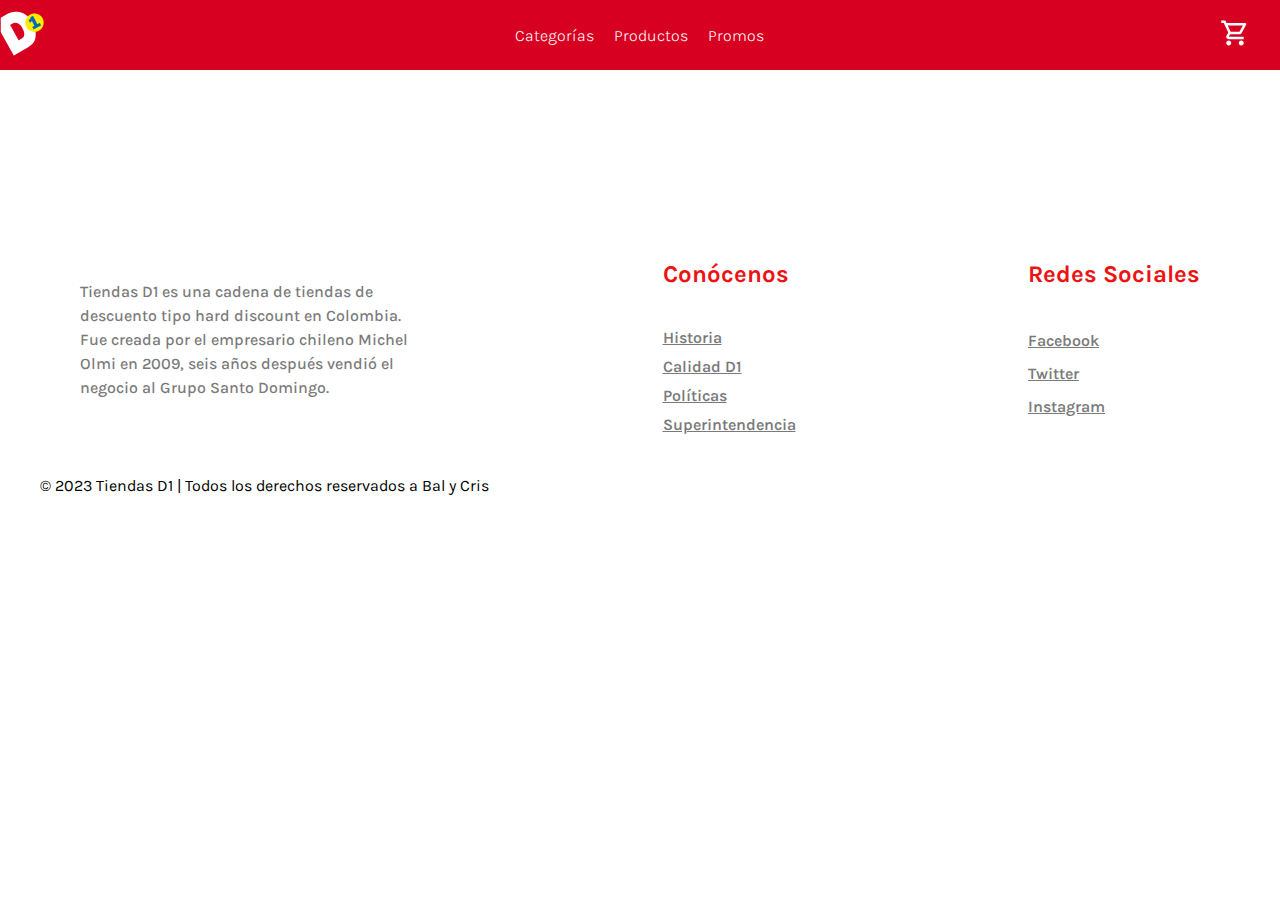
==== product-detail/index.html @ 6fb95a98 "product detail  changes" ====
<!DOCTYPE html>
<html lang="en">
<head>
    <meta charset="UTF-8">
    <meta http-equiv="X-UA-Compatible" content="IE=edge">
    <meta name="viewport" content="width=device-width, initial-scale=1.0">
    <link rel="stylesheet" href="../styles.css">
    <link rel="preconnect" href="https://fonts.googleapis.com">
    <link rel="preconnect" href="https://fonts.gstatic.com" crossorigin>
    <link href="https://fonts.googleapis.com/css2?family=Karla&display=swap" rel="stylesheet">
    <link href="https://cdn.jsdelivr.net/npm/bootstrap@5.3.0-alpha1/dist/css/bootstrap.min.css" rel="stylesheet" integrity="sha384-GLhlTQ8iRABdZLl6O3oVMWSktQOp6b7In1Zl3/Jr59b6EGGoI1aFkw7cmDA6j6gD" crossorigin="anonymous">
    <script src="https://cdn.jsdelivr.net/npm/bootstrap@5.3.0-alpha1/dist/js/bootstrap.bundle.min.js" integrity="sha384-w76AqPfDkMBDXo30jS1Sgez6pr3x5MlQ1ZAGC+nuZB+EYdgRZgiwxhTBTkF7CXvN" crossorigin="anonymous"></script>
    <link rel="preconnect" href="https://fonts.googleapis.com">
    <link rel="preconnect" href="https://fonts.gstatic.com" crossorigin>
    <link href="https://fonts.googleapis.com/css2?family=Montserrat:ital,wght@0,100;0,200;0,300;0,400;0,500;0,600;0,700;0,800;0,900;1,700&display=swap" rel="stylesheet">
    <title> 🔴 D1</title>
</head>
<body>
    <header class="fixed-top" id="header-desktop">
        <a href="#">
          <figure id="logo">
            <img src="../src/d1-logo.png" alt="">
          </figure>
        </a>
  
        <ul>
          <li><a href="">Categorías</a></li>
          <li><a href="">Productos</a></li>
          <li><a href="">Promos</a></li>
        </ul>
        <a href=""><img src="../src/shopping-cart.svg" alt="" id="shopping-cart"></a>
      </header>

      <section id="product-cards">
        
      </section>

      <footer>
        <div class="container__footer">
            <div class="box__footer">
                <div class="terms">
                    <p>Tiendas D1 es una cadena de tiendas de descuento tipo hard discount en Colombia. Fue creada por el empresario chileno Michel Olmi en 2009, seis años después vendió el negocio al Grupo Santo Domingo.</p>
                </div>
            </div>
            <div class="box__footer">
                <h2 class = "hfooter">Conócenos</h2>
                <a href="https://d1.com.co/historia/">Historia</a>
                <a href="https://d1.com.co/calidad-d1/">Calidad D1</a>
                <a href="https://d1.com.co/wp-content/uploads/Politica-de-Transparencia-y-E%CC%81tica-Empresarial.pdf">Políticas</a>
                <a href="https://www.sic.gov.co/">Superintendencia</a>
            </div>
            <div class="box__footer">
                <h2 class = "hfooter">Redes Sociales</h2>
                <a href="https://www.facebook.com/TiendasD1/?locale=es_LA"> <i class="fab fa-facebook-square"></i> Facebook</a>
                <a href="https://twitter.com/d1_tiendas?lang=es"><i class="fab fa-twitter-square"></i> Twitter</a>
                <a href="https://www.instagram.com/tiendas.d1/?hl=es-la"><i class="fab fa-instagram-square"></i> Instagram</a>
            </div>
            <p> © 2023 Tiendas D1 | Todos los derechos reservados a Bal y Cris</p>
        </div>
      
    </footer>
</body>
</html>
---- styles.css ----
* {
    list-style: none;
    font-family: 'Karla', sans-serif;
    padding: 0;
    margin: 0;
}

header {
    background-color: #D70021;
    display: flex;
    justify-content: space-between;
    align-items: center;
}

header ul {
    display: flex;
    margin: 0px;
}

header ul li a{
    color: white;
    padding: 10px;
    font-weight: 300;
    text-decoration: none;
    transition: 0.5s;
}

header ul li a:hover {
  font-weight: 800;
  transition: 0.5s;
}

#header-mobile {
  display: none;
}

.mobile-nav {
  display: flex;
  margin-right: 20px;
}

#menu img{
  height: 20px;
  -webkit-filter: invert(100%);
  filter: invert(100%);
}

#logo {
  padding: 8px 8px 8px 0px;
  margin:0;
}

#logo img {
  height: 50px;
}

#shopping-cart {
  height: 30px;
  margin-right: 30px;
}

main {
  margin-top: 65px;
}

.month-product-carousel {
  height: 600px;
  background-color: rgb(226, 226, 226);
  background: linear-gradient(180deg, rgba(0,169,255,1) 0%, rgba(0,101,220,1) 100%);
}

#cleaning {
  margin-top: 50px;
}

#cleaning h2 {
  color: #D70021;
  font-weight: 800;
  margin-left: 20px;
}

#promo-section h2 {
  color: #D70021;
  font-weight: 800;
  margin-left: 20px;
  margin-top: 50px;
  margin-bottom: 50px;
}

#cleaning div ul{
  display: grid;
  grid-template-columns: 1fr 1fr 1fr 1fr 1fr;
  padding: 10px;
}

#cleaning div ul li {
   background-color: #D70021;
   background-blend-mode: multiply;
   color: white;
   font-size: 18px;

   padding: 60px 0px;
   margin: 10px;
   text-align: center;
   border-radius: 15px;
   transition: 0.5s;
}

#cleaning div ul li:hover {
  background-color: #770012;
  background-blend-mode: normal;
  content-visibility: hidden;
  font-weight: 600;
}

.month-product-carousel {
  display: flex;
  align-items: center;
  height: 100%;
  background-color: rgb(226, 226, 226);
  background: linear-gradient(180deg, rgba(0,169,255,1) 0%, rgba(0,101,220,1) 100%);
  
}

.month-product-carousel img {
  height: 800px;
  padding-top: 190px;
}

.month-product-carousel h1 {
  color: white;
  font-family: 'Montserrat', sans-serif;
  font-weight:900;
  font-size: 50px;
}

.month-product-carousel h2 {
  color: pink;
  font-family: 'Montserrat', sans-serif;
  font-weight: 700;
  font-size: 30px;
}

.month-product-carousel p {
  color: white;
  width: 70%;
}

#carousel-2 {
  background: linear-gradient(180deg, rgba(171,0,255,1) 0%, rgba(101,0,223,1) 100%);
}

#carousel-3 {
  background: linear-gradient(180deg, rgba(55,142,252,1) 0%, rgba(0,33,161,1) 100%);
}

#carousel-3 img {
  height: 650px;
  margin-left: 100px;
  margin-right: 100px;
}

.carousel-buttons button {
  background-color: transparent;
  color: white;
  font-weight: 400;
  padding: 7px 20px;
  border: 3px solid white;
  margin-right: 10px;
  border-radius: 30px;
}

.carousel-buttons button:hover {
  background-color: white;
  color: #101010;
}


.promo-carousel {
  display: flex;
  align-items: center;
  height: 100%;
  background-color: rgb(226, 226, 226);
  background: linear-gradient(205deg, rgba(255,139,168,1) 0%, rgba(222,29,17,1) 62%);
}

.promo-carousel div {
  padding: 60px 20px;
}

.promo-carousel h1 {
  color: white;
  font-family: 'Montserrat', sans-serif;
  font-weight:900;
  font-size: 50px;
}

.promo-carousel h2 {
  color: yellow;
  font-family: 'Montserrat', sans-serif;
  font-weight: 700;
  font-size: 30px;
}

.promo-carousel p {
  color: white;
  width: 70%;
}


.featured-container {
  display: flex;
  justify-content: center;
  border-radius: 5px;

}

.featured-product {
  display: flex;
  width: 80%;
  margin: 50px 0;
  background-color: #f9f9f9;
  box-shadow: 0 0 10px rgba(0, 0, 0, 0.2);
  border-radius: 5px;
}

.featured-image {
  flex: 1;
  height: 300px;
  background-color: #ccc;
  display: flex;
  justify-content: center;
  align-items: center;
  border-radius: 5px;
}

.featured-image img {
  width: 80%;
  height: auto;
  object-fit: contain;
}

.featured-details {
  flex: 1;
  padding: 30px;
}

.featured-title {
  font-size: 32px;
  margin-bottom: 10px;
}

.featured-description {
  font-size: 18px;
  margin-bottom: 20px;
}

.featured-price {
  font-size: 24px;
  margin-bottom: 20px;
}

.featured-button {
  font-size: 18px;
  padding: 10px 20px;
  background-color: #ec1313;
  color: #fff;
  border: none;
  border-radius: 5px;
  cursor: pointer;
}

.featured-button:hover {
  background-color: #e46666;
}

.container {
  max-width: 1200px;
  margin: 0 auto;
  flex-direction: row;
  
}



.bigText {
  font-size: 25px;
  color:#D70021;
}

.product-container {
  padding-top: 20px;
  display: flex;
  overflow-x: auto;
  padding-bottom: 5px;
  padding-left: 24px;
  scrollbar-color: #101010;
  scrollbar-width: 2px;
  white-space: nowrap;
}

*::-webkit-scrollbar{
  border: 0px ;
  height: 9px;
}

*::-webkit-scrollbar-thumb{
  background-color: #9c9c9c;
  border-radius: 10px;
  height: 9px;
}

.products h2{
  padding-top: 30px;
  padding-left: 20px;
  padding-bottom: 8px;
  color: #D70021;
  font-weight: 800;
}

.product {
  width: 300px;
  margin: 20px;
  text-align: center;
}

.product img {
  height: 200px;
  object-fit: cover;
}

.product-title {
  font-size: 24px;
  margin-top: 10px;
}

.product-description {
  font-size: 16px;
  margin-top: 10px;
}

.product-price {
  font-size: 20px;
  margin-top: 10px;
}

.product-button {
  font-size: 18px;
  padding: 10px 20px;
  margin-top: 10px;
  background-color: #ec1313;
  color: #fff;
  border: none;
  border-radius: 5px;
  cursor: pointer;
}

.product-button:hover {
  background-color: #e46666;
}


.img1 {
  height: 250px;
  width: 200px;
}

#productButton {
  height: 200px;
  width: 300px;
  background-color: #ec1313;
  color: white;
  padding: 10px 20px;
  border: none;
  border-radius: 10px;
  cursor: pointer;

}

#productButton:hover {
  background-color: #e46666;
}

#cartButton {
    background-color: #ec1313;
    color: white;
    padding: 10px 20px;
    border: none;
    border-radius: 4px;
    cursor: pointer;

  }
  
  #cartButton:hover {
    background-color: #e46666;
  }
  

  footer{
    width: 100%;
    padding: 50px 0px;
    background-image: url(../Images/background-footer.svg);
    background-size: cover;
    
    /*background-color: #d0f0f8;
    -webkit-mask-image: url("../Images/background-footer.svg");
    mask-image: url("../Images/background-footer.svg");
    -webkit-mask-size: cover;
    mask-size: cover;*/
}

.container__footer{
    display: flex;
    flex-wrap: wrap;
    justify-content: space-between;
    max-width: 1200px;
    margin: auto;
    margin-top: 100px;
}

.box__footer{
    display: flex;
    flex-direction: column;
    padding: 40px;
}

.box__footer .logo img{
    width: 180px;
}

.box__footer .terms{
    max-width: 350px;
    margin-top: 20px;
    font-weight: 500;
    color: #7a7a7a;
    font-size: 18px;
}

.box__footer h2{
    margin-bottom: 30px;
    color: #ec1313;
    font-weight: 700;
}

.box__footer a{
    margin-top: 10px;
    color: #7a7a7a;
    font-weight: 600;
}

.box__footer a:hover{
    opacity: 0.8;
}

.box__footer a .fab{
    font-size: 20px;
}

.box__copyright{
    max-width: 1200px;
    margin: auto;
    text-align: center;
    padding: 0px 40px;
}

.box__copyright p{
    margin-top: 20px;
    color: #7a7a7a;
}

.box__copyright hr{
    border: none;
    height: 1px;
    background-color: #7a7a7a;
}

 
  p {
    font-size: 16px;
    line-height: 1.5;
  }
  
  .social-icons li {
    display: inline-block;
    margin-right: 10px;
  }
  
  .social-icons li a {
    color: #333;
    font-size: 20px;
  }
  
  .social-icons li a:hover {
    color: #c0392b;
  }
  
  #myButton {
    background-color: #ec1313;
    color: white;
    padding: 10px 20px;
    border: none;
    border-radius: 4px;
    cursor: pointer;

  }
  
  #myButton:hover {
    background-color: #e46666;
  }
  
  #promo-section{
    padding-top: 50px;
    padding-bottom: 50px;
  }

  .promo-container{
    display: flex;
    overflow-x: auto;
    white-space: nowrap;
    gap: 10px;
    display: flex;
    padding-bottom: 10px;
    padding-left: 10px;
    
  }

  .promo-heart{
    position: relative;
    top: 0;
    right: 0;
    width: 36px;
  }


  .promo-product{
    background-color: #ec1313;
    color: white;
    font-size: 18px;
    min-width: 200px;
    width: 200px;
    height: 200px;
    text-align: right;
    padding-right: 5px;
    vertical-align: middle;
    border-radius: 5px;
    margin-bottom: 10px;
    border: 5px solid #ec1313;
  }

  /* products */
  .promo-container div:nth-child(1) div.promo-product{
    background-image: url('./src/Uno.jpg');
    background-size: 200px 200px;
    background-repeat: no-repeat;
  }
  .promo-container div:nth-child(2) div.promo-product{
    background-image: url('./src/Dos.jpg');
    background-size: 200px 200px;
    background-repeat: no-repeat;
  }
  .promo-container div:nth-child(3) div.promo-product{
    background-image: url('./src/Tres.jpg');
    background-size: 200px 200px;
    background-repeat: no-repeat;
  }
  .promo-container div:nth-child(4) div.promo-product{
    background-image: url('./src/Cuatro.jpg');
    background-size: 200px 200px;
    background-repeat: no-repeat;
  }
  .promo-container div:nth-child(5) div.promo-product{
    background-image: url('./src/Cinco.jpg');
    background-size: 200px 200px;
    background-repeat: no-repeat;
  }
  .promo-container div:nth-child(6) div.promo-product{
    background-image: url('./src/Seis.jpg');
    background-size: 200px 200px;
    background-repeat: no-repeat;
  }
  .news-section {
    background: linear-gradient(180deg, rgba(208,20,20,1) 0%, rgba(57,5,6,1) 100%);
    padding: 60px 30px;
  }

  .news-section h1 {
    color: white;
    font-family: 'Montserrat', sans-serif;
    font-weight: 600;
  }

  .news {
    display: grid;
    
    grid-template-columns: 1fr 1fr 1fr 1fr;
  }

  .news article {
    background: white;
    margin:10px;
    padding: 30px;
    border-radius: 15px;
  }

  .news article h2 {
    font-family: 'Montserrat', sans-serif;
    color: #ec1313;
    font-size: 27px;
    font-weight: 600;
  }

  .news article a {
    color: #ec1313;
    text-decoration: none;
    font-size: 18px;
    font-weight: 600;
  }

  .date {
    display: flex;
    
  }
  .date *{
    padding: 5px;
  }


  @media (max-width: 768px)  {

    .month-product-carousel {
      flex-direction: column;
    }
    .month-product-carousel img {
      height: 300px;
      padding-top: 30px;
    }
    .month-product-carousel-data {
      display: flex;
      flex-direction: column;
      align-items: center;
      margin-bottom: 50px;
    }
    .month-product-carousel-data p {
      display: none;
    }
    .month-product-carousel-data h1 {
      font-size: 30px;
    }
    .month-product-carousel-data h2 {
      font-size: 20px;
    }
    #cleaning div ul {
      grid-template-columns: 1fr;
    }
    #cleaning div ul li {
      padding: 20px 20px;
    }
    .promo-carousel img {
      height: 300px;
    }
    .promo-carousel {
      flex-direction: column;
    }
    .promo-carousel div {
      display: flex;
      flex-direction: column;
      align-items: center;
    }
    .promo-carousel div p {
      display: none;
    }
    .promo-carousel div h1 {
      font-size: 30px;
    }
    .promo-carousel div h2 {
      font-size: 20px;
    }
    .news {
      grid-template-columns: 1fr;
    }
    #header-mobile {
      display: flex;
    }
  }

  @media (min-width: 768px) and (max-width: 992px) {
    .month-product-carousel {
      flex-direction: column;
    }
    .month-product-carousel img {
      height: 600px;
      padding-top: 30px;
    }
    .month-product-carousel-data {
      display: flex;
      flex-direction: column;
      align-items: center;
      margin-bottom: 50px;
    }
    #cleaning div ul {
      grid-template-columns: 1fr 1fr;
    }
    #cleaning div ul li {
      padding: 50px 20px;
    }
    .promo-carousel img {
      height: 400px;
    }
    .promo-carousel {
      flex-direction: column;
    }
    .promo-carousel div {
      display: flex;
      flex-direction: column;
      align-items: center;
    }
    .news {
      grid-template-columns: 1fr 1fr;
    }
  }

  @media (min-width: 992px) and (max-width: 1200px) {
    .news {
      grid-template-columns: 1fr 1fr;
    }
    #cleaning div ul {
      grid-template-columns: 1fr 1fr 1fr;
    }
  }
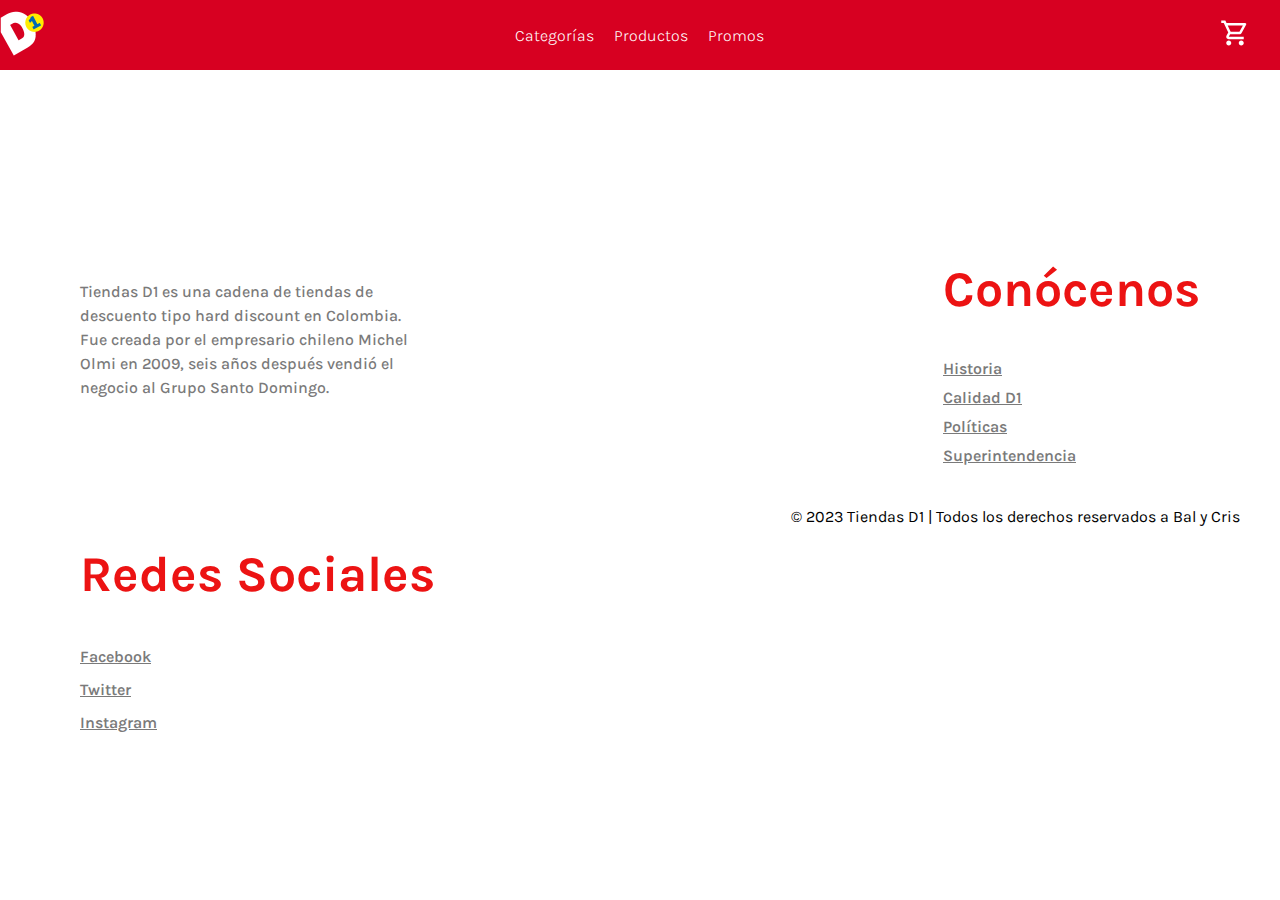
==== commit 5b00cbe9: "finished" ====
--- a/product-detail/index.html
+++ b/product-detail/index.html
@@ -14,6 +14,7 @@
     <link rel="preconnect" href="https://fonts.gstatic.com" crossorigin>
     <link href="https://fonts.googleapis.com/css2?family=Montserrat:ital,wght@0,100;0,200;0,300;0,400;0,500;0,600;0,700;0,800;0,900;1,700&display=swap" rel="stylesheet">
     <title> 🔴 D1</title>
+    <link rel="stylesheet" href="detailProductStyles.css">
 </head>
 <body>
     <header class="fixed-top" id="header-desktop">
@@ -31,10 +32,10 @@
         <a href=""><img src="../src/shopping-cart.svg" alt="" id="shopping-cart"></a>
       </header>
 
-      <section id="product-cards">
+      <section id="buy-product">
         
       </section>
-
+      
       <footer>
         <div class="container__footer">
             <div class="box__footer">
@@ -59,5 +60,7 @@
         </div>
       
     </footer>
+
+    <script type="module" src="/product-detail/product-detail.js"></script>
 </body>
 </html>--- a/styles.css
+++ b/styles.css
@@ -3,6 +3,10 @@
     font-family: 'Karla', sans-serif;
     padding: 0;
     margin: 0;
+}
+
+.productCard{
+  border: 2px solid red;
 }
 
 header {
--- a/product-detail/detailProductStyles.css
+++ b/product-detail/detailProductStyles.css
@@ -0,0 +1,23 @@
+* {
+    margin: 0px;
+    padding: 0px;
+}
+
+#buy-product {
+    display: flex;
+    flex-direction: row;
+    align-items: center;
+}
+
+#buy-product img {
+    width: 300px;
+}
+#buy-product div {
+    width: 50%;
+    align-items: center;
+}
+
+h2 {
+    font-size: 50px;
+    font-weight: 900;
+}